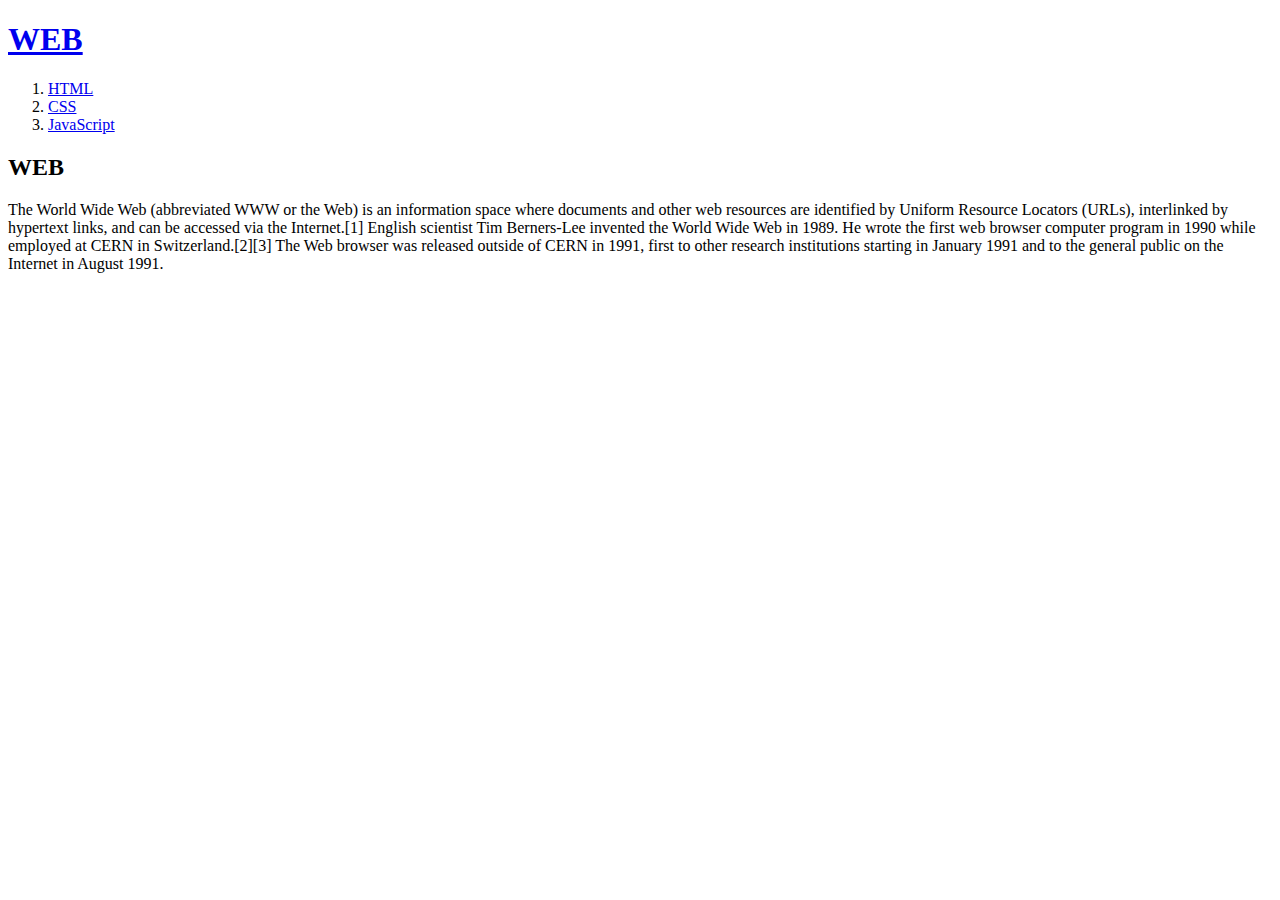
==== index.html @ e6ab0a89 "Add files via upload" ====
<!DOCTYPE html>
<html lang="en" dir="ltr">
  <head>
    <meta charset="utf-8">
    <title>WEB1 - Welcome</title>
  </head>
  <body>
    <h1><a href="index.html">WEB</a></h1>
    <ol>
      <li><a href="1.html">HTML</a></li>
      <li><a href="2.html">CSS</a></li>
      <li><a href="3.html">JavaScript</a></li>
    </ol>
    <h2>WEB</h2>
    <p>
      The World Wide Web (abbreviated WWW or the Web) is an information space where documents and other web resources are identified by Uniform Resource Locators (URLs), interlinked by hypertext links, and can be accessed via the Internet.[1] English scientist Tim Berners-Lee invented the World Wide Web in 1989. He wrote the first web browser computer program in 1990 while employed at CERN in Switzerland.[2][3] The Web browser was released outside of CERN in 1991, first to other research institutions starting in January 1991 and to the general public on the Internet in August 1991.
    </p>
  </body>
</html>
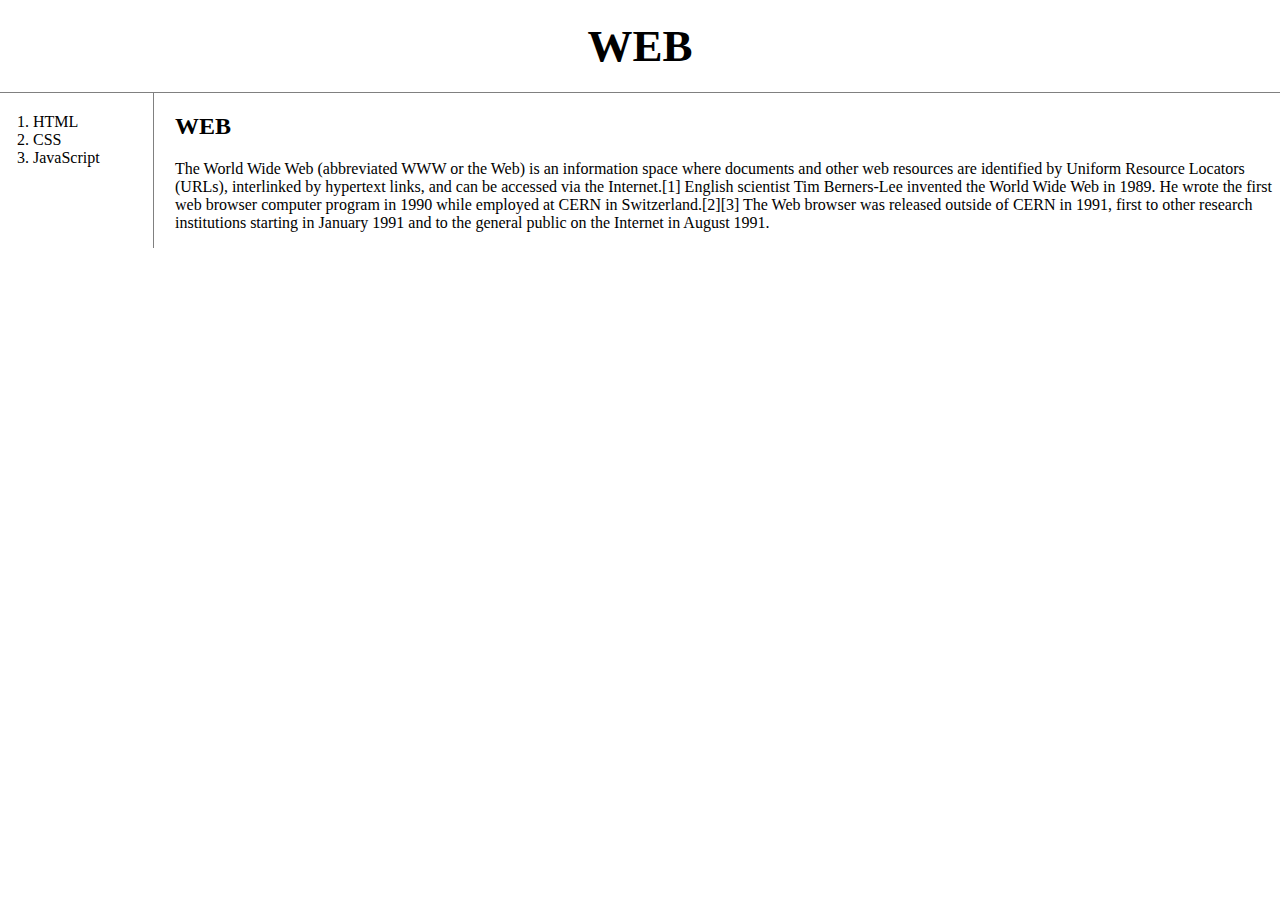
==== commit a0548f0f: "dykim" ====
--- a/index.html
+++ b/index.html
@@ -3,17 +3,31 @@
   <head>
     <meta charset="utf-8">
     <title>WEB1 - Welcome</title>
+    <!-- Global site tag (gtag.js) - Google Analytics -->
+    <script async src="https://www.googletagmanager.com/gtag/js?id=UA-131191803-1"></script>
+    <script>
+      window.dataLayer = window.dataLayer || [];
+      function gtag(){dataLayer.push(arguments);}
+      gtag('js', new Date());
+
+      gtag('config', 'UA-131191803-1');
+    </script>
+    <link rel="stylesheet" href="style.css">
   </head>
   <body>
     <h1><a href="index.html">WEB</a></h1>
-    <ol>
-      <li><a href="1.html">HTML</a></li>
-      <li><a href="2.html">CSS</a></li>
-      <li><a href="3.html">JavaScript</a></li>
-    </ol>
-    <h2>WEB</h2>
-    <p>
-      The World Wide Web (abbreviated WWW or the Web) is an information space where documents and other web resources are identified by Uniform Resource Locators (URLs), interlinked by hypertext links, and can be accessed via the Internet.[1] English scientist Tim Berners-Lee invented the World Wide Web in 1989. He wrote the first web browser computer program in 1990 while employed at CERN in Switzerland.[2][3] The Web browser was released outside of CERN in 1991, first to other research institutions starting in January 1991 and to the general public on the Internet in August 1991.
-    </p>
+    <div id="grid" class="">
+      <ol>
+        <li><a href="1.html">HTML</a></li>
+        <li><a href="2.html">CSS</a></li>
+        <li><a href="3.html">JavaScript</a></li>
+      </ol>
+      <div id="article" class="">
+        <h2>WEB</h2>
+        <p>
+          The World Wide Web (abbreviated WWW or the Web) is an information space where documents and other web resources are identified by Uniform Resource Locators (URLs), interlinked by hypertext links, and can be accessed via the Internet.[1] English scientist Tim Berners-Lee invented the World Wide Web in 1989. He wrote the first web browser computer program in 1990 while employed at CERN in Switzerland.[2][3] The Web browser was released outside of CERN in 1991, first to other research institutions starting in January 1991 and to the general public on the Internet in August 1991.
+        </p>
+      </div>
+    </div>
   </body>
 </html>
--- a/style.css
+++ b/style.css
@@ -0,0 +1,44 @@
+body {
+  margin:0px;
+}
+#active {
+  color: red;
+}
+a {
+  color: black;
+  text-decoration: none;
+}
+h1 {
+  font-size: 45px;
+  text-align: center;
+  border-bottom: 1px solid gray;
+  margin:0px;
+  padding:20px;
+}
+ol {
+  border-right:1px solid gray;
+  width:100px;
+  margin:0px;
+  padding:20px;
+}
+#grid {
+  display: grid;
+  grid-template-columns: 150px 1fr;
+}
+#grid ol {
+  padding-left: 33px;
+}
+#article {
+  padding-left: 25px;
+}
+@media (max-width:800px) {
+  #grid {
+    display: block;
+  }
+  ol {
+    border-right: none;
+  }
+  h1 {
+    border-bottom: none;
+  }
+}
